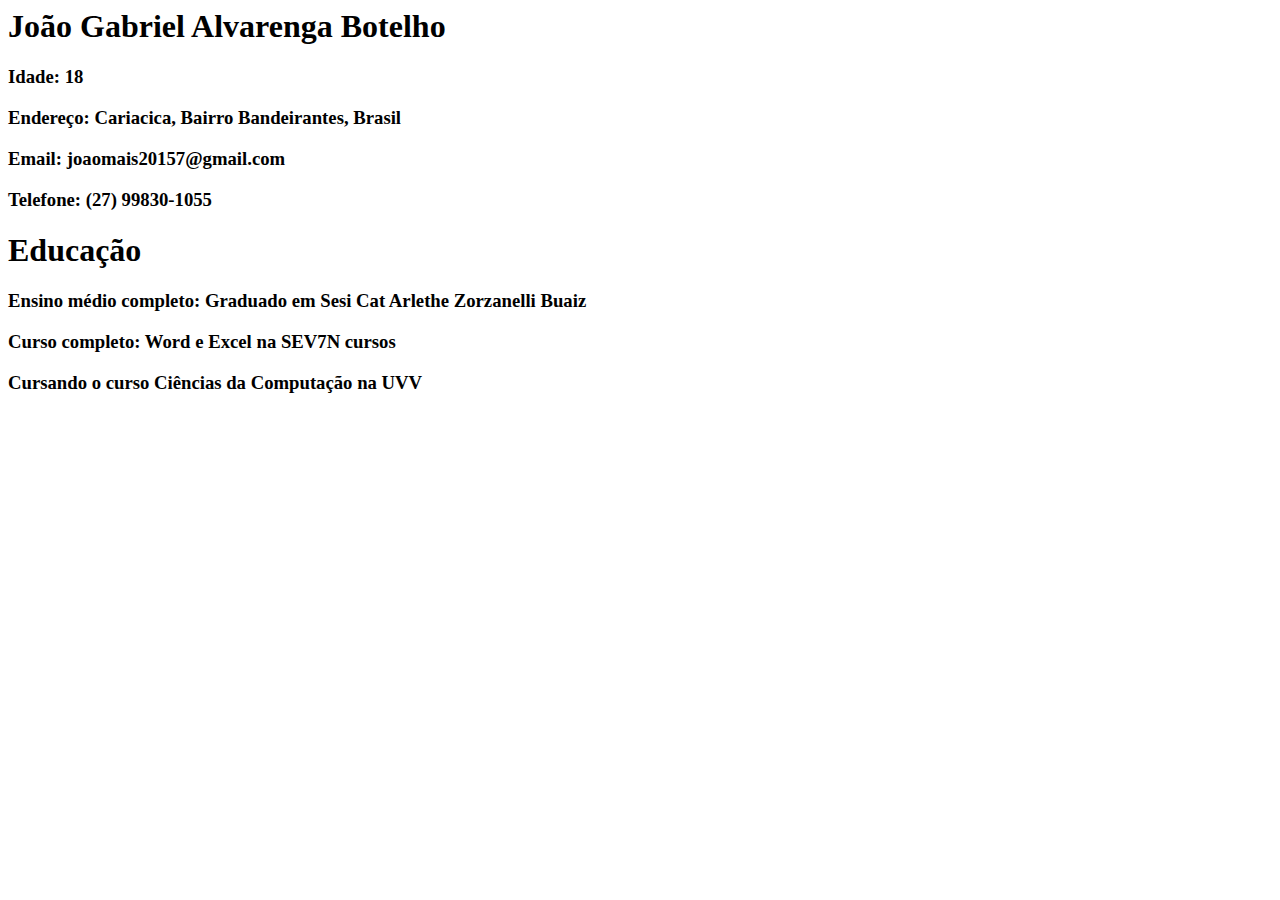
==== Curriculo.html @ df8503c4 "Minha primeira versão" ====
<html>

<head>
    <title>Curriculo em html
    </title>
</head>

<body>
    <h1>João Gabriel Alvarenga Botelho</h1>
    <h3>Idade: 18
        <p>Endereço: Cariacica, Bairro Bandeirantes, Brasil</p>
        <p>Email: joaomais20157@gmail.com</p>
        <p>Telefone: (27) 99830-1055</p>
    </h3>

    <h1>Educação</h1>
    <h3>Ensino médio completo: Graduado em Sesi Cat Arlethe Zorzanelli Buaiz
        <p>Curso completo: Word e Excel na SEV7N cursos</p>
        <p>Cursando o curso Ciências da Computação na UVV</p>
    </h3>
</body>

</html>
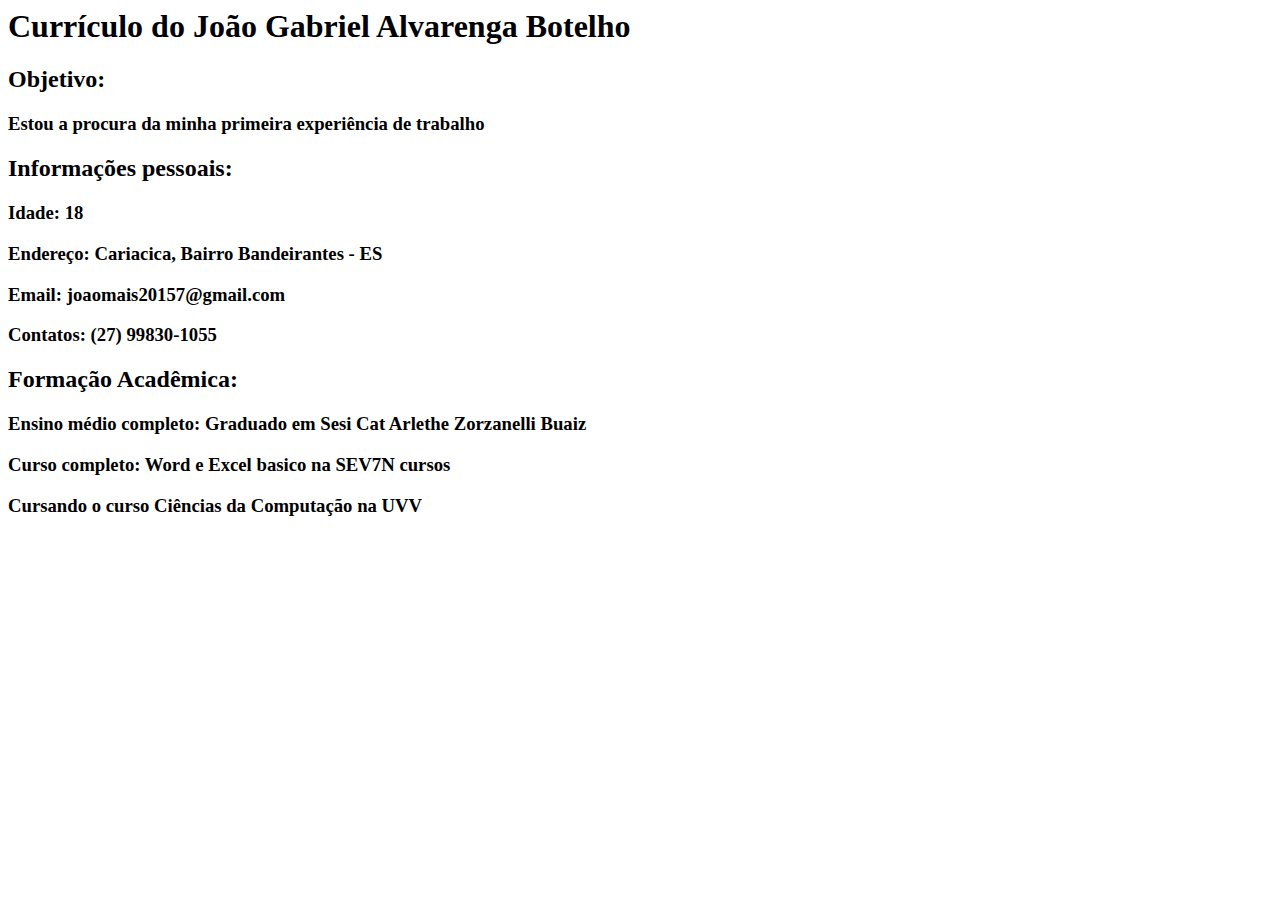
==== commit fdf96af7: "Segunda versão" ====
--- a/Curriculo.html
+++ b/Curriculo.html
@@ -1,23 +1,30 @@
 <html>
 
 <head>
-    <title>Curriculo em html
+    <title>Currículo em html
     </title>
 </head>
 
 <body>
-    <h1>João Gabriel Alvarenga Botelho</h1>
+    <h1>Currículo do João Gabriel Alvarenga Botelho</h1>
+    <h2>Objetivo:</h2>
+    <h3>Estou a procura da minha primeira experiência de trabalho</h3>
+    
+    <h2>Informações pessoais:</h2>
+
     <h3>Idade: 18
-        <p>Endereço: Cariacica, Bairro Bandeirantes, Brasil</p>
+        <p>Endereço: Cariacica, Bairro Bandeirantes - ES</p>
         <p>Email: joaomais20157@gmail.com</p>
-        <p>Telefone: (27) 99830-1055</p>
+        <p>Contatos: (27) 99830-1055</p>
     </h3>
 
-    <h1>Educação</h1>
+    <h2>Formação Acadêmica:</h2>
     <h3>Ensino médio completo: Graduado em Sesi Cat Arlethe Zorzanelli Buaiz
-        <p>Curso completo: Word e Excel na SEV7N cursos</p>
+        <p>Curso completo: Word e Excel basico na SEV7N cursos</p>
         <p>Cursando o curso Ciências da Computação na UVV</p>
     </h3>
+    
+    <img src="https://preview.redd.it/cachorro-sem-vergonha-entrou-na-cozinha-e-quer-p%C3%A3o-v0-heqebe0at49c1.jpg?width=640&crop=smart&auto=webp&s=3827ccb85de5bf63557f1322a29c093f6b24f068" alt="">
 </body>
 
-</html>+</html> 